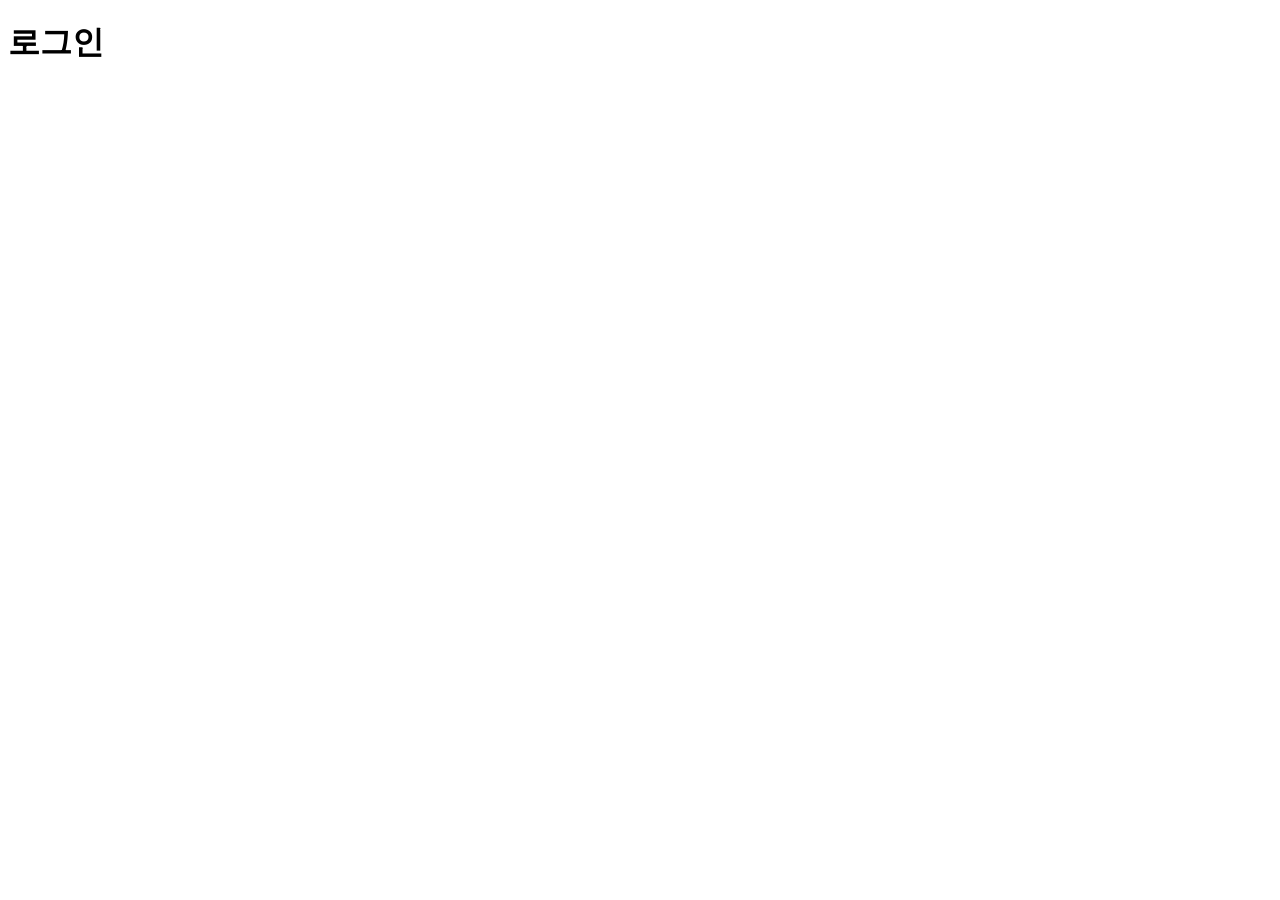
==== signin/login.html @ a3613106 "새로운 브랜치로 login.html 파일 추가" ====
<!DOCTYPE html>
<html lang="ko">
<head>
    <meta charset="UTF-8">
    <meta name="viewport" content="width=device-width, initial-scale=1.0">
    <title>Document</title>
</head>
<body>
    <h1>로그인</h1>
</body>
</html>
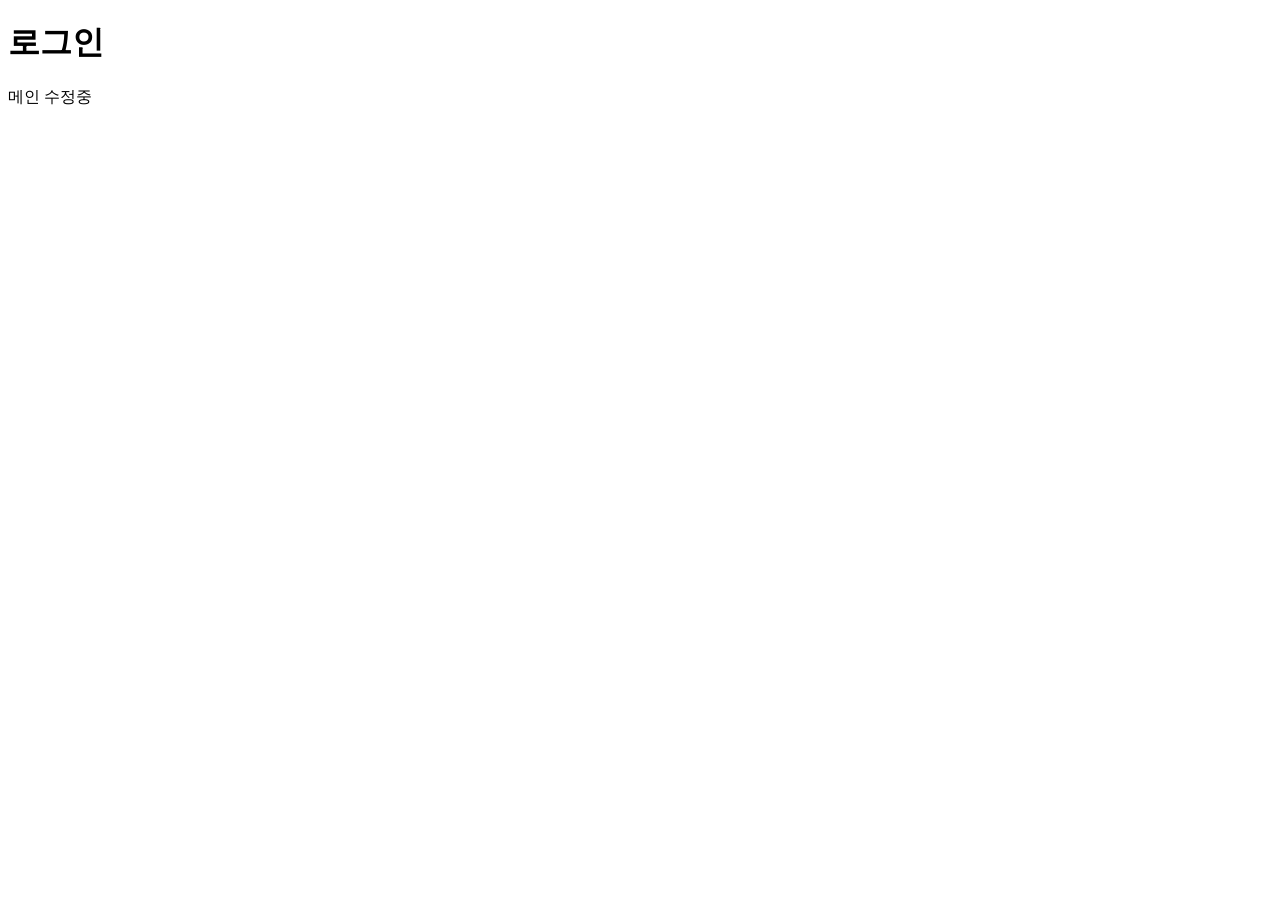
==== commit b01eed61: "메인수정" ====
--- a/signin/login.html
+++ b/signin/login.html
@@ -7,5 +7,6 @@
 </head>
 <body>
     <h1>로그인</h1>
+    <p>메인 수정중</p>
 </body>
 </html>
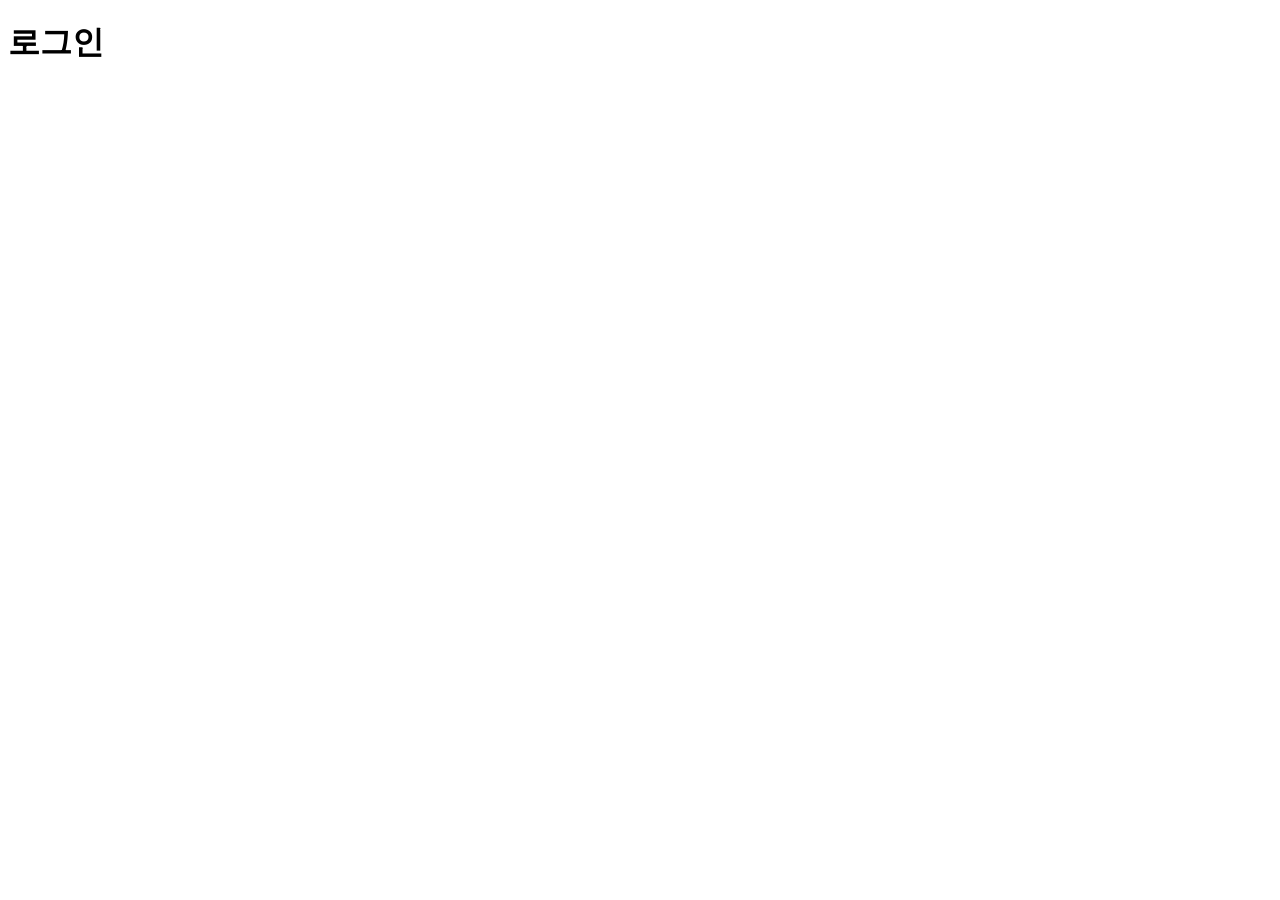
==== commit 471756c1: "메인수정중느" ====
--- a/signin/login.html
+++ b/signin/login.html
@@ -7,6 +7,5 @@
 </head>
 <body>
     <h1>로그인</h1>
-    <p>메인 수정중</p>
 </body>
 </html>
